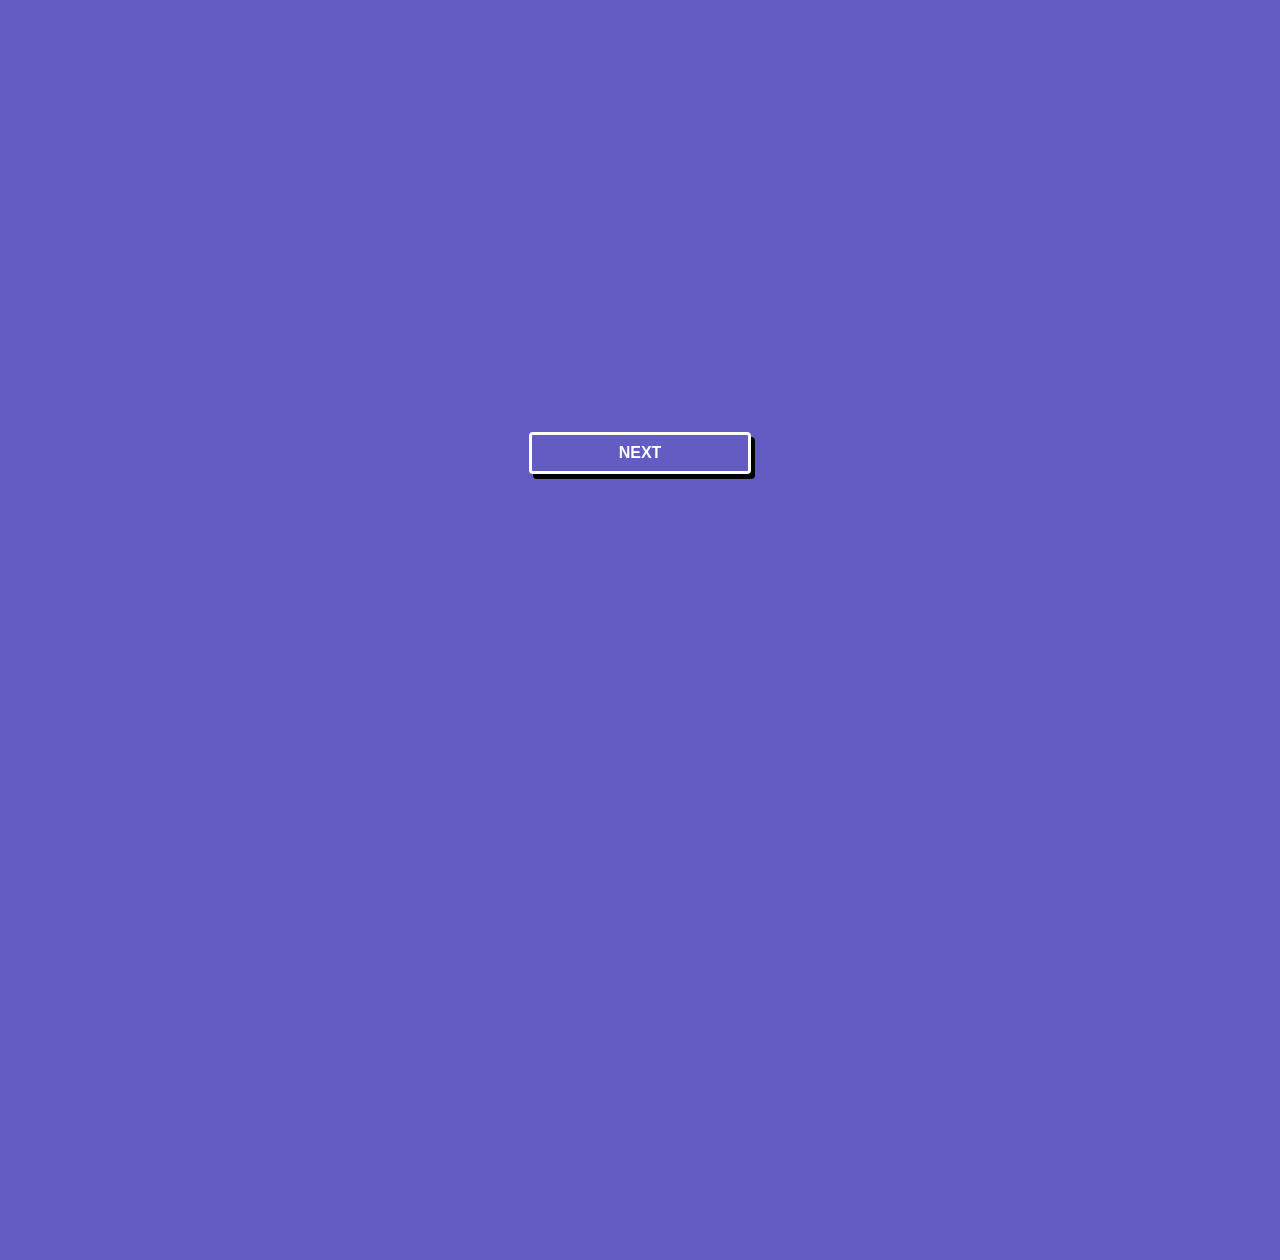
==== index.html @ 37712ef1 "change manifest" ====
<html>
    <head>
        <meta charset="UTF-8">
        <meta name="viewport" content="width=device-width, initial-scale=1">
        <title>RandomQuote</title>
        <link rel="stylesheet" href="https://stackpath.bootstrapcdn.com/bootstrap/4.1.3/css/bootstrap.min.css">
        <link rel="stylesheet" href="./styles.css">
        <link rel="manifest" href="./manifest.json">
        <link href="https://fonts.googleapis.com/css?family=Bungee+Inline" rel="stylesheet">
        <script src="./app.js"></script>    
    </head>
    <body>
        <div class="container" id="content">
            <div id="quote"></div>
            <br>
            <div id="author"></div>
            <br>
            <button type="button" class="btn btn-default" onclick="reload()"><b>NEXT</b></button>
        </div>
    </body>
</html>
---- styles.css ----
html{
    height: 100%;
    width: 100%;
    margin: 0;
    padding: 0;
}
body{
    height: 100%;
    width: 100%;
    margin: 0;
    padding: 0;
    overflow: hidden;
    color:white;
}
#content{
    margin:auto;
    margin-top: 40vh;
    text-align: center;
    font-size: 150%;
}

#quote{
    font-family: 'Bungee Inline', cursive;
}

#author{
    font-family: Helvetica;
    text-transform: uppercase;
}

.btn{
    width: 20%;
    border-width: 3px;
    border-color: white;
    color: white;
    box-shadow: 4px 5px #000000;
}
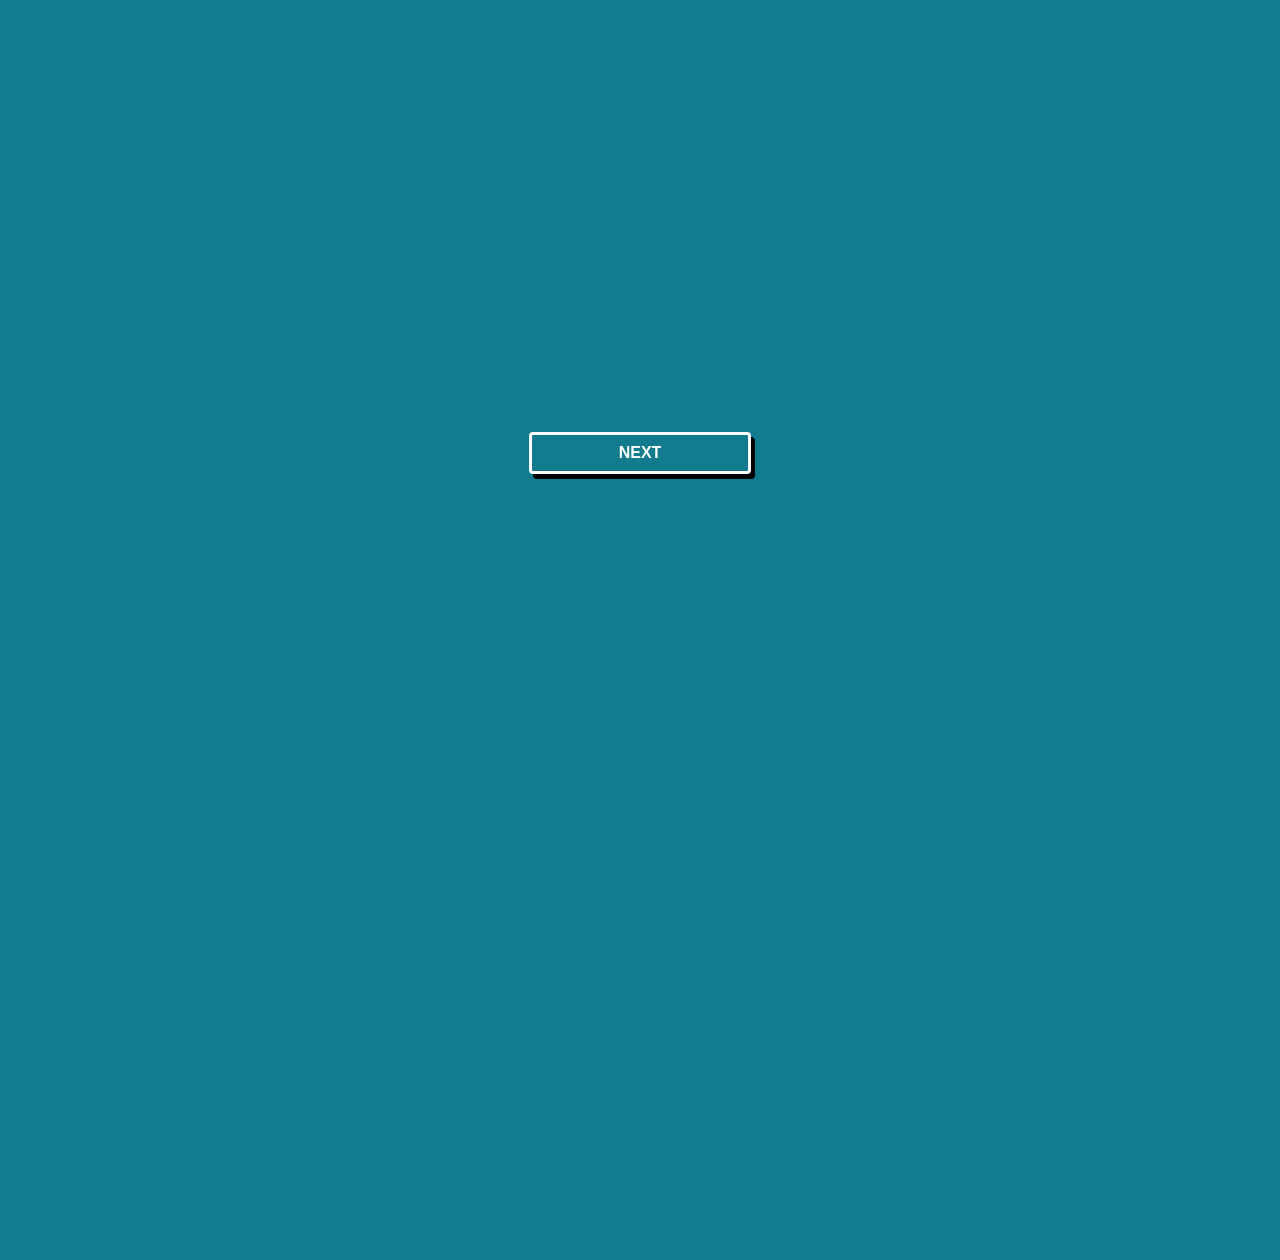
==== commit 04246d2f: "change manifest" ====
--- a/index.html
+++ b/index.html
@@ -2,7 +2,7 @@
     <head>
         <meta charset="UTF-8">
         <meta name="viewport" content="width=device-width, initial-scale=1">
-        <title>RandomQuote</title>
+        <title>QuoteRandom</title>
         <link rel="stylesheet" href="https://stackpath.bootstrapcdn.com/bootstrap/4.1.3/css/bootstrap.min.css">
         <link rel="stylesheet" href="./styles.css">
         <link rel="manifest" href="./manifest.json">
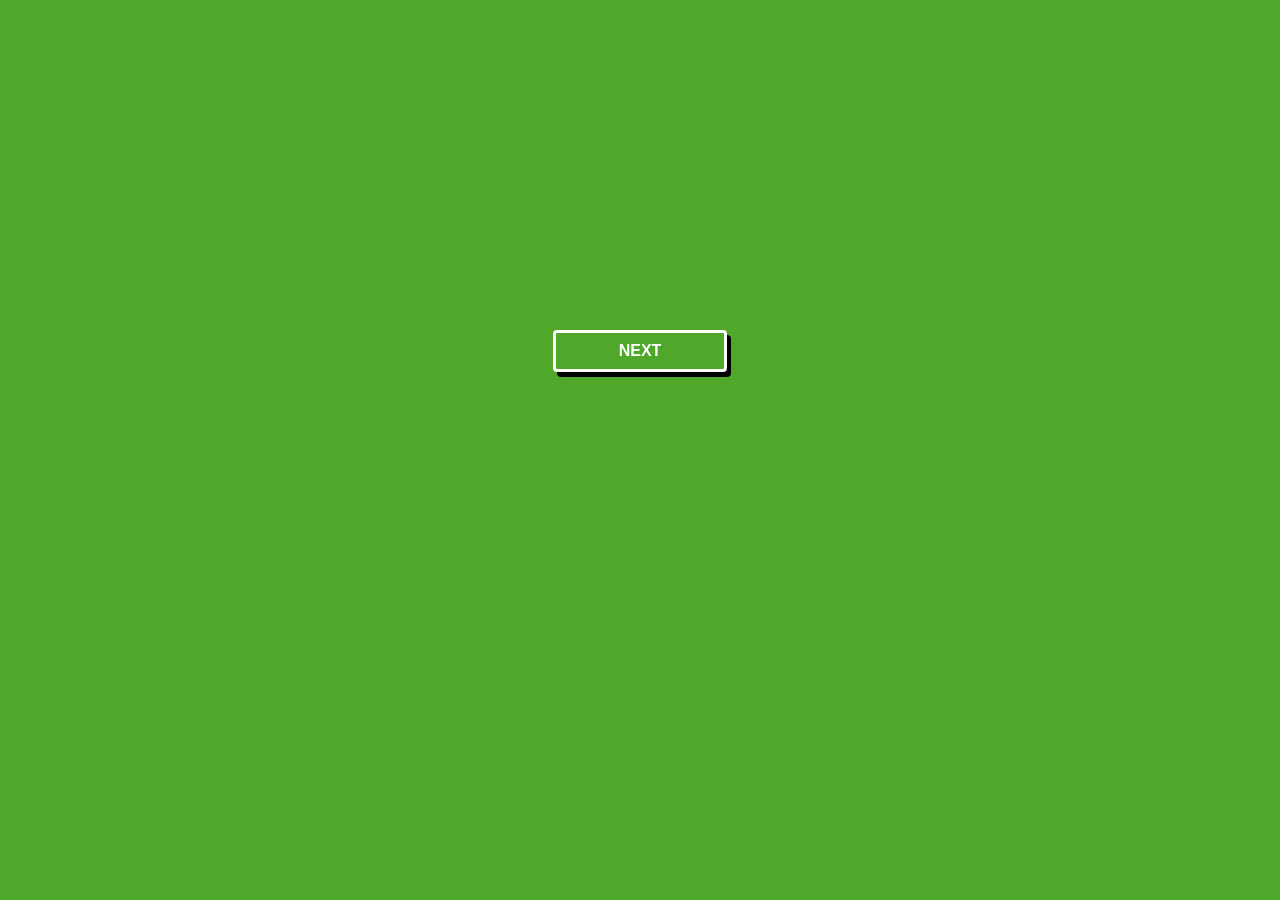
==== commit 4ef4af9e: "optimize for lighthouse" ====
--- a/index.html
+++ b/index.html
@@ -1,7 +1,9 @@
-<html>
+<!DOCTYPE html>
+<html lang="en">
     <head>
         <meta charset="UTF-8">
         <meta name="viewport" content="width=device-width, initial-scale=1">
+        <meta name="theme-color" content="#ffffff">
         <title>QuoteRandom</title>
         <link rel="stylesheet" href="https://stackpath.bootstrapcdn.com/bootstrap/4.1.3/css/bootstrap.min.css">
         <link rel="stylesheet" href="./styles.css">
--- a/styles.css
+++ b/styles.css
@@ -9,14 +9,18 @@
     width: 100%;
     margin: 0;
     padding: 0;
-    overflow: hidden;
     color:white;
+    position: relative;
 }
 #content{
-    margin:auto;
-    margin-top: 40vh;
+    position: absolute;
+    top: 50%;
+    left: 40%;
+    height: 30%;
+    width: 70%;
+    margin: -15% 0 0 -25%;
+    font-size: 150%;
     text-align: center;
-    font-size: 150%;
 }
 
 #quote{
@@ -34,4 +38,20 @@
     border-color: white;
     color: white;
     box-shadow: 4px 5px #000000;
-}+}
+
+@media only screen and (max-width: 520px) {
+#content{
+        position: absolute;
+        top: 30%;
+        left: 25%;
+        height: 30%;
+        width: 100%;
+        margin: -15% 0 0 -25%;
+        font-size: 150%;
+        text-align: center;
+}
+.btn{
+    width: 30%;
+}
+}
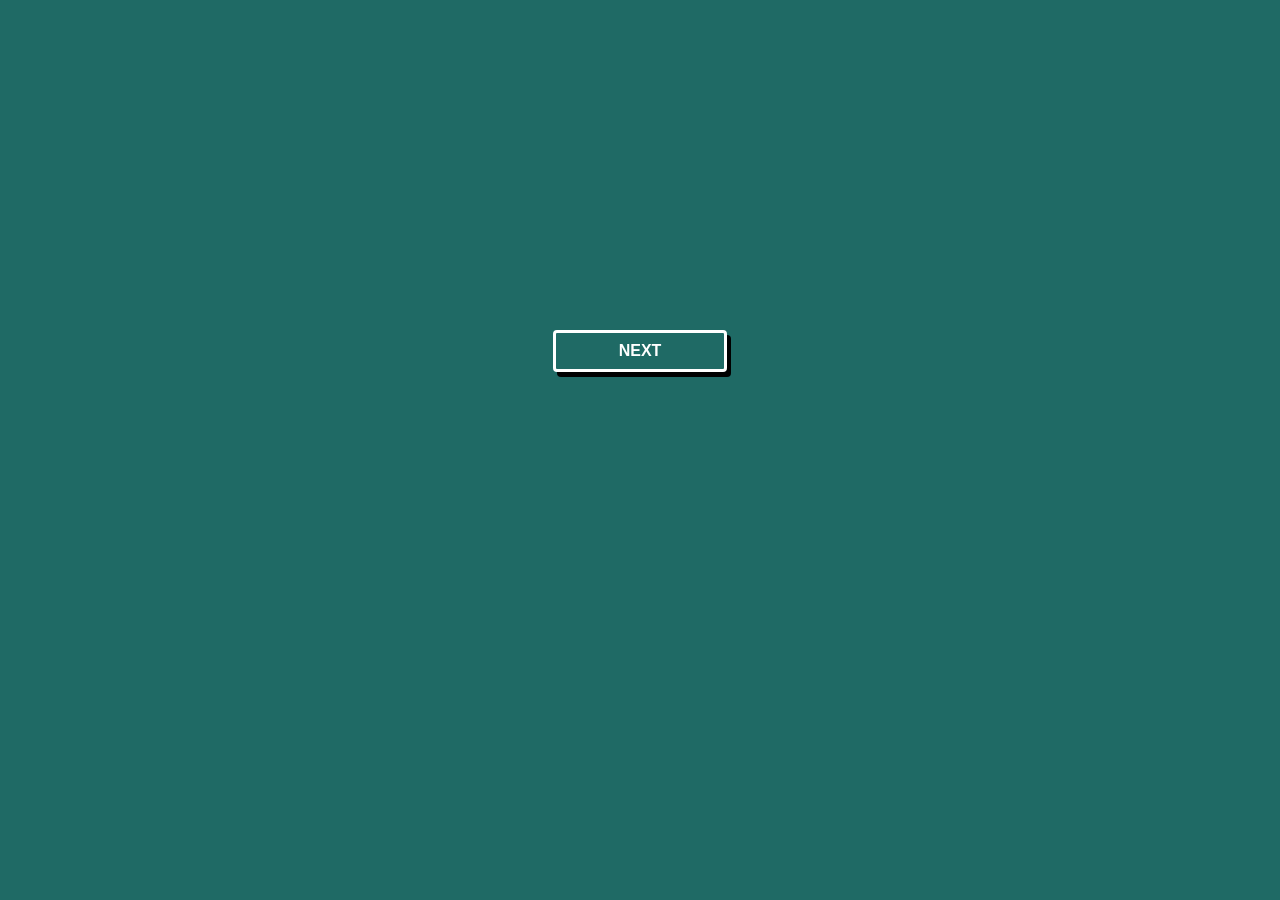
==== commit 1260c5ce: "change color scheme" ====
--- a/index.html
+++ b/index.html
@@ -4,6 +4,7 @@
         <meta charset="UTF-8">
         <meta name="viewport" content="width=device-width, initial-scale=1">
         <meta name="theme-color" content="#ffffff">
+        <meta name="Description" content="A simple progressive web app that generate random quotes to motivate you">
         <title>QuoteRandom</title>
         <link rel="stylesheet" href="https://stackpath.bootstrapcdn.com/bootstrap/4.1.3/css/bootstrap.min.css">
         <link rel="stylesheet" href="./styles.css">
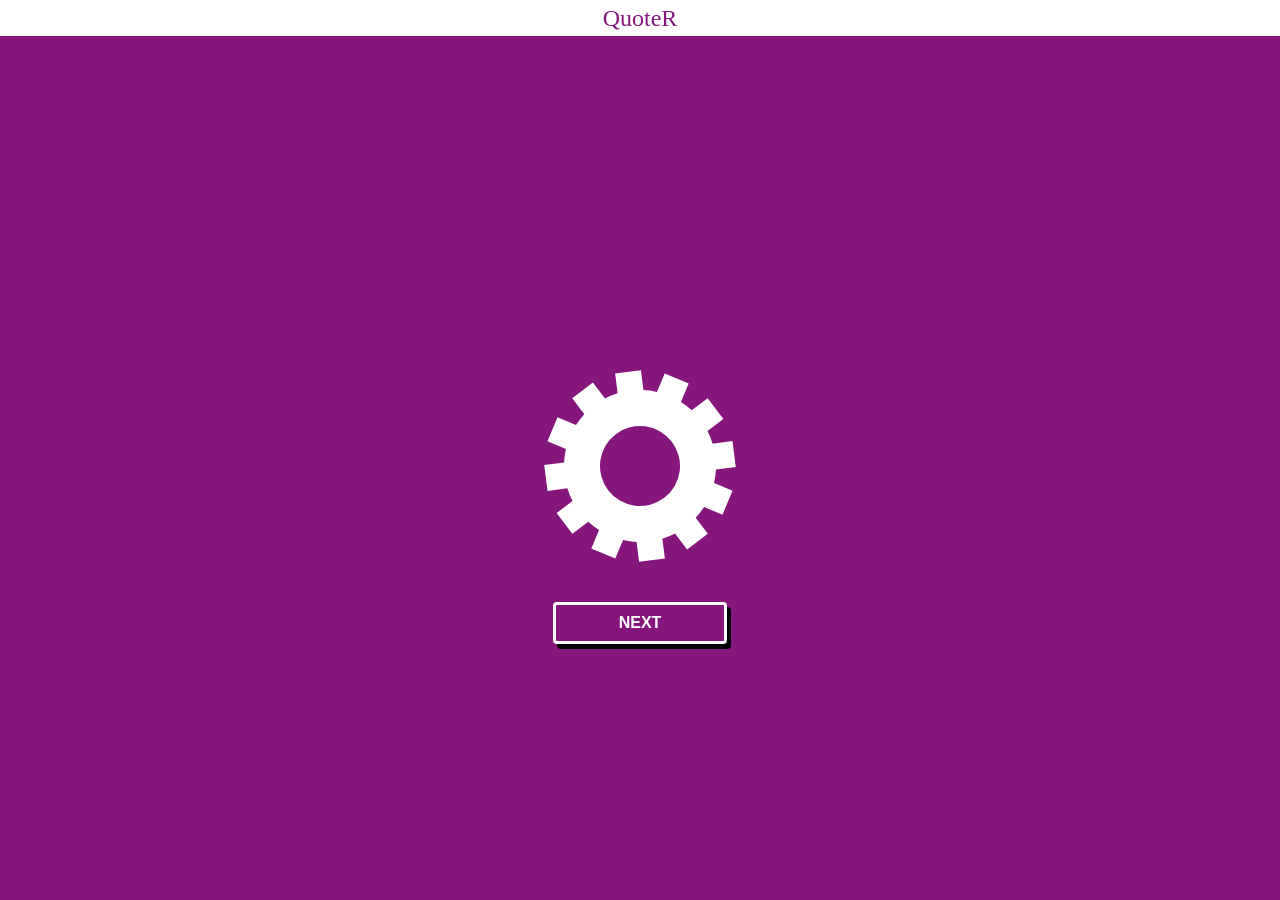
==== commit fc482830: "add loader + title" ====
--- a/index.html
+++ b/index.html
@@ -13,10 +13,18 @@
         <script src="./app.js"></script>    
     </head>
     <body>
+        <div id="title">
+            QuoteR
+        </div>
         <div class="container" id="content">
+            <br>
             <div id="quote"></div>
             <br>
             <div id="author"></div>
+            <br>
+            <div id="loader">
+                <img src="./images/Gear-1s-200px.svg">
+            </div>
             <br>
             <button type="button" class="btn btn-default" onclick="reload()"><b>NEXT</b></button>
         </div>
--- a/styles.css
+++ b/styles.css
@@ -25,11 +25,21 @@
 
 #quote{
     font-family: 'Bungee Inline', cursive;
+    display: none;
 }
 
 #author{
     font-family: Helvetica;
     text-transform: uppercase;
+    display: none;
+}
+
+#title{
+    width: 100%;
+    background-color: rgb(256,256,256);
+    text-align: center;
+    font-size: 150%;
+    font-family: 'Bungee Inline', cursive;
 }
 
 .btn{
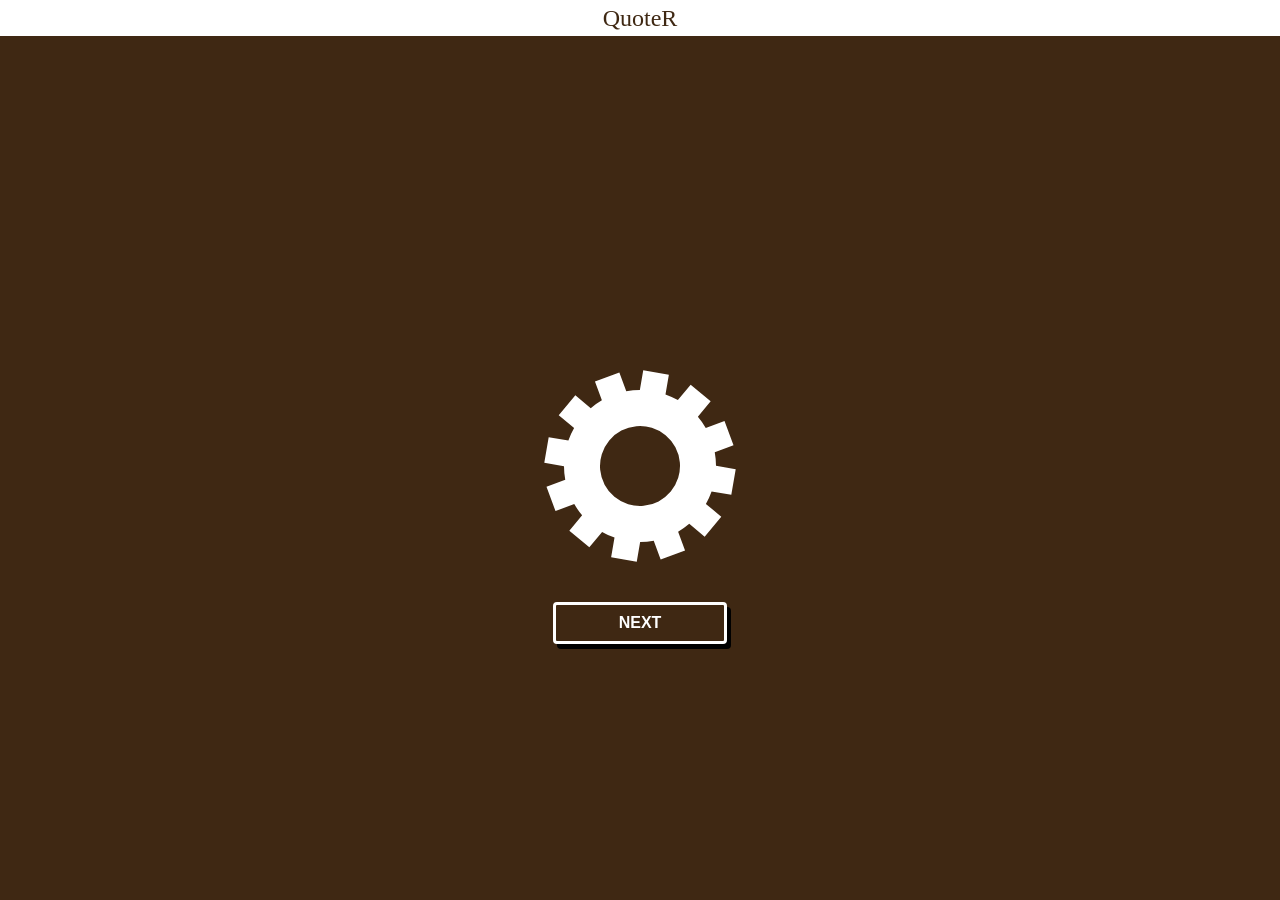
==== commit ed048908: "shift to xkcd" ====
--- a/index.html
+++ b/index.html
@@ -18,9 +18,9 @@
         </div>
         <div class="container" id="content">
             <br>
+            <div id="author"></div>
+            <br>
             <div id="quote"></div>
-            <br>
-            <div id="author"></div>
             <br>
             <div id="loader">
                 <img src="./images/Gear-1s-200px.svg">
--- a/styles.css
+++ b/styles.css
@@ -5,6 +5,7 @@
     padding: 0;
 }
 body{
+    transition: background-color 1s ease-out;
     height: 100%;
     width: 100%;
     margin: 0;
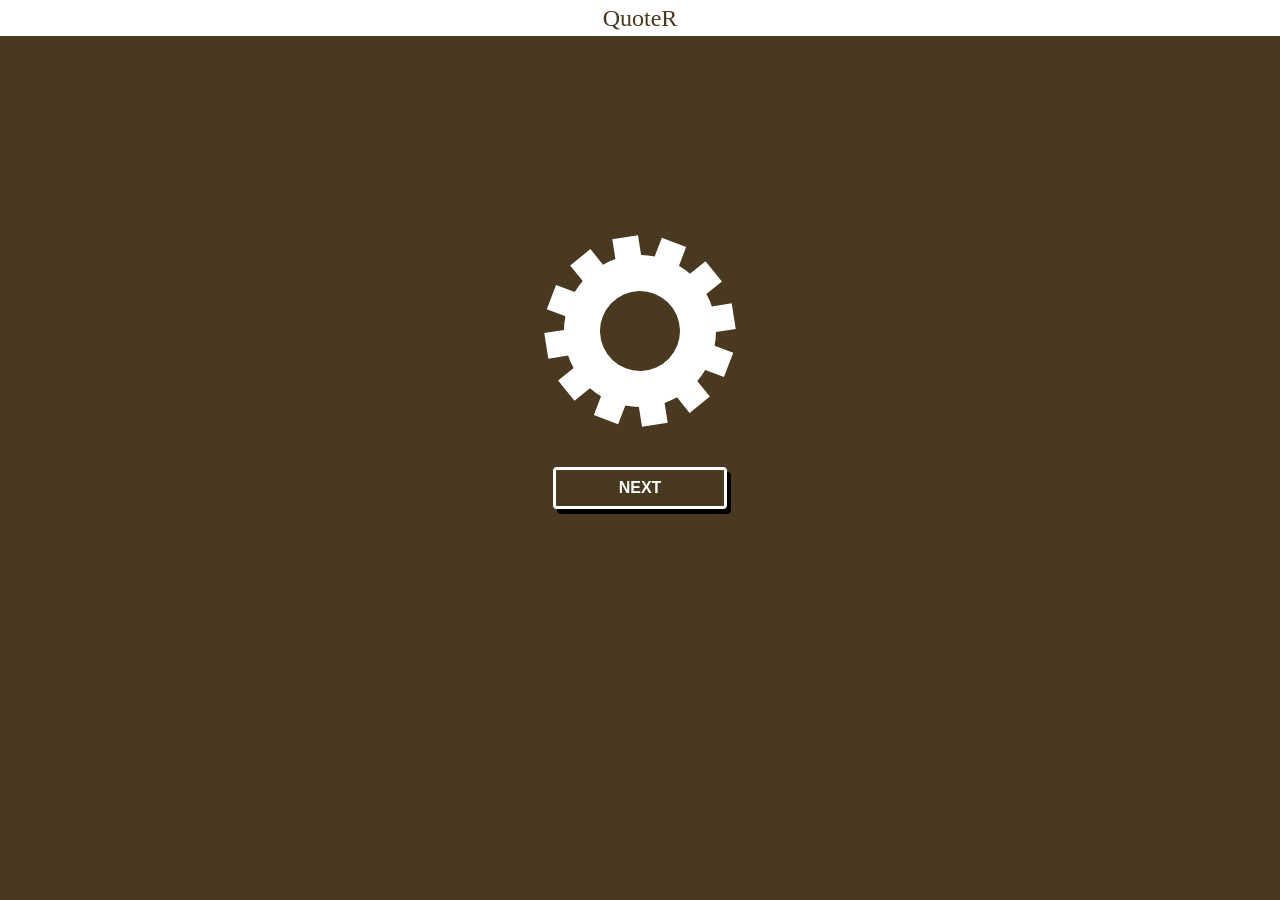
==== commit 1bf0b95c: "shift to xkcd 5" ====
--- a/index.html
+++ b/index.html
@@ -5,7 +5,7 @@
         <meta name="viewport" content="width=device-width, initial-scale=1">
         <meta name="theme-color" content="#ffffff">
         <meta name="Description" content="A simple progressive web app that generate random quotes to motivate you">
-        <title>QuoteRandom</title>
+        <title>Random(XKCD)</title>
         <link rel="stylesheet" href="https://stackpath.bootstrapcdn.com/bootstrap/4.1.3/css/bootstrap.min.css">
         <link rel="stylesheet" href="./styles.css">
         <link rel="manifest" href="./manifest.json">
--- a/styles.css
+++ b/styles.css
@@ -13,9 +13,10 @@
     color:white;
     position: relative;
 }
+
 #content{
     position: absolute;
-    top: 50%;
+    top: 35%;
     left: 40%;
     height: 30%;
     width: 70%;
@@ -30,7 +31,7 @@
 }
 
 #author{
-    font-family: Helvetica;
+    font-family: 'Bungee Inline';
     text-transform: uppercase;
     display: none;
 }
@@ -51,10 +52,14 @@
     box-shadow: 4px 5px #000000;
 }
 
+img {
+    max-width: 90%;
+}
+
 @media only screen and (max-width: 520px) {
 #content{
         position: absolute;
-        top: 30%;
+        top: 15%;
         left: 25%;
         height: 30%;
         width: 100%;
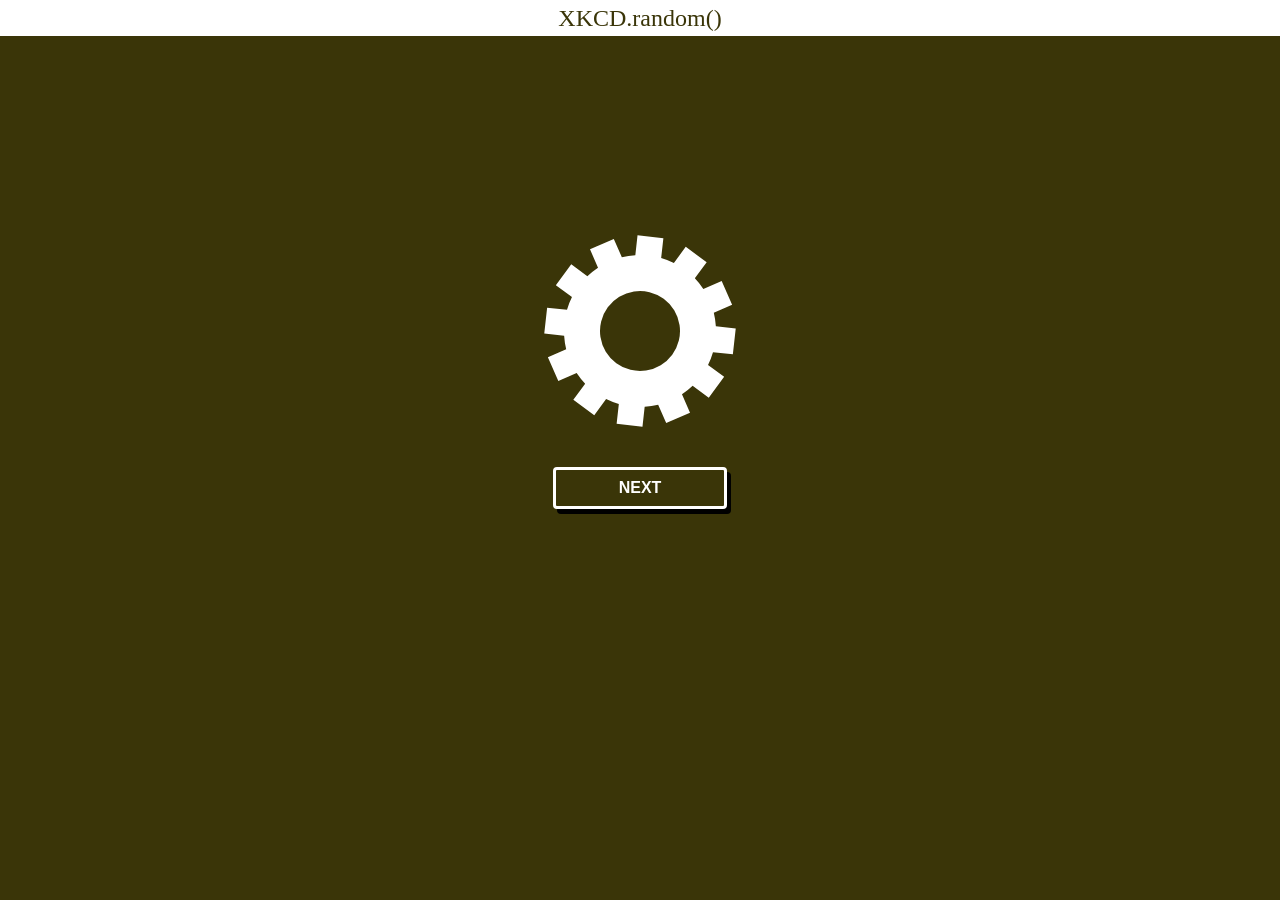
==== commit cf6feafe: "shift to xkcd 6" ====
--- a/index.html
+++ b/index.html
@@ -5,7 +5,7 @@
         <meta name="viewport" content="width=device-width, initial-scale=1">
         <meta name="theme-color" content="#ffffff">
         <meta name="Description" content="A simple progressive web app that generate random quotes to motivate you">
-        <title>Random(XKCD)</title>
+        <title>XKCD.random()</title>
         <link rel="stylesheet" href="https://stackpath.bootstrapcdn.com/bootstrap/4.1.3/css/bootstrap.min.css">
         <link rel="stylesheet" href="./styles.css">
         <link rel="manifest" href="./manifest.json">
@@ -14,7 +14,7 @@
     </head>
     <body>
         <div id="title">
-            QuoteR
+            XKCD.random()
         </div>
         <div class="container" id="content">
             <br>
